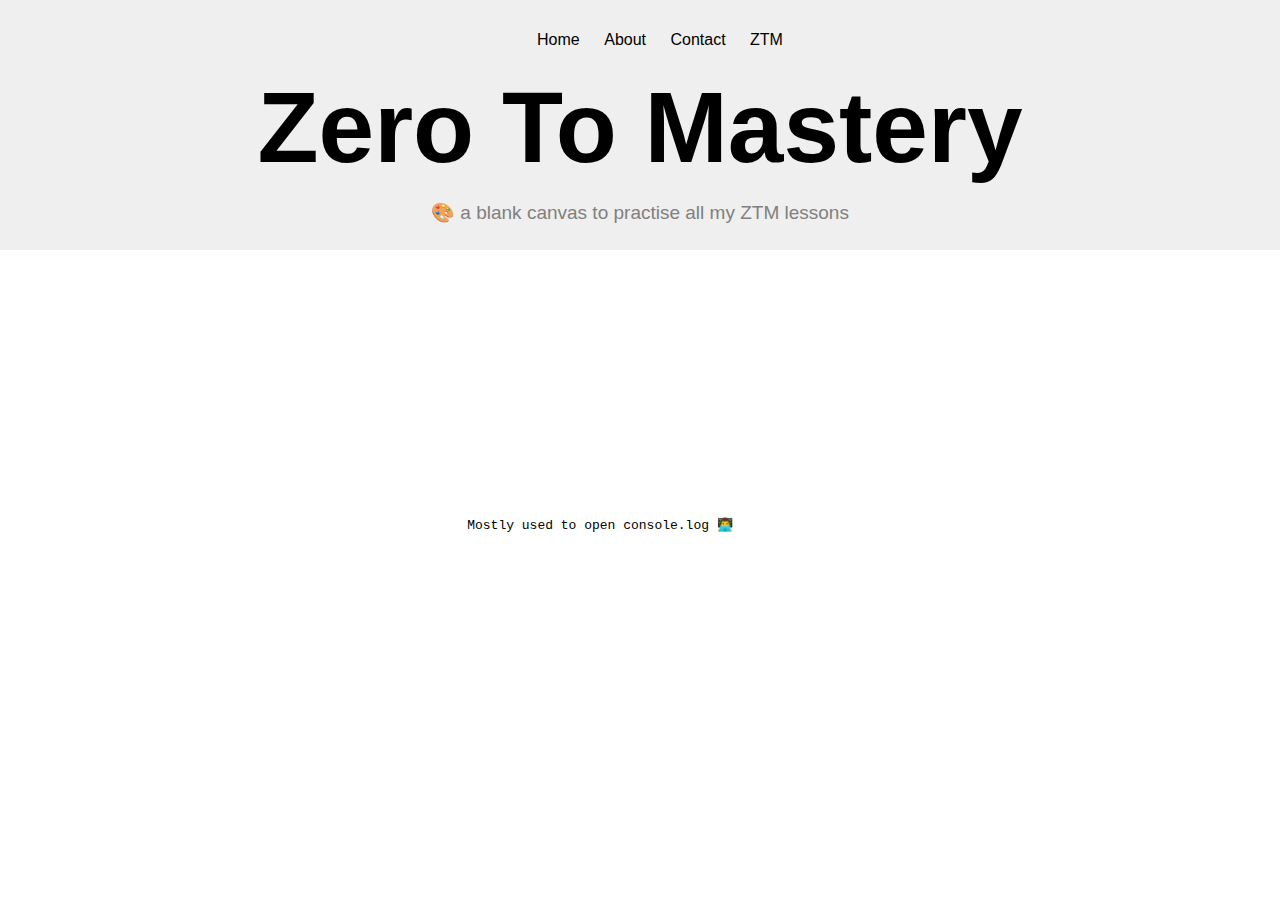
==== ztm.html @ 9693ffe4 "Add files via upload" ====
<!DOCTYPE html>
<html lang="en">
<head>
    <meta charset="UTF-8">
    <meta name="viewport" content="width=device-width, initial-scale=1.0">
    <title>ZTM</title>
    <link href="style.css" type="text/css" rel="stylesheet"></link>
</head>
<body style="margin: 0; padding: 0;">
    <header style="background-color: rgba(128, 128, 128, 0.129); width: 100%; padding: 10px;">
        <nav>
            <ul> 
                <a href="index.html"><li class="nav">Home</li></a>
                <li class="nav">About</li>
                <li class="nav">Contact</li>
                <a href="ztm.html"><li class="nav">ZTM</li></a>
            </ul>
        </nav>
        <h1 style="text-align: center;">Zero To Mastery</h1>
        <h2 style="color: grey; font-weight: 400; text-align: center; font-size: 19px;">🎨 a blank canvas to practise all my ZTM lessons</h2>
    </header>
    <section style="height: 50vh; width: 100%; margin: 50px; display: flex; justify-content: center; align-items: center;">
        <p style="font-family: monospace;">Mostly used to open console.log 👨‍💻</p>
    </section>
    <script src="script2.js" type="text/javascript"></script>
</body>
</html>
---- style.css ----
body {
    display: flex;
    flex-direction: column;
    align-items: center;
    padding: 5rem;
    font-family: Verdana, Geneva, Tahoma, sans-serif;
}

main {
    display: flex;
    align-items: center;
    height: 70vh;
    min-height: 600px;
  
}

.contentcontainer {
    display: grid;
    grid-template-columns: 2fr 1fr;
    gap: 35px;
}

h1 {
    font-size: 100px;
    font-family: Verdana, Geneva, Tahoma, sans-serif;
    margin: 0;
}

a {
    text-decoration: none;
    color: black;
}
.h1container {
    display: flex;
    flex-direction: column;
    justify-content: center;
    gap: 25px;
}

p {
    padding-right: 5rem;
}



.mainwrapper {
    max-width: 1440px;
}

button {
    width: 150px;
    height: 50px;
    border-radius: 10px;
    border-width: 1px;
    background-color: #ffa500;
    font-size: 19px;
    font-weight: 300;
    align-self: flex-start;
}

button:hover {
    cursor: pointer;
}
li {
    list-style: none;
    display: inline;
    margin: 10px;
}

li:hover {
    cursor: pointer;
}
.imgcontainer {
    display: flex;
    justify-content: center;
    align-items: center;
}
img {
    width: 75%;
    min-width: 347px;
    border-radius: 50%;
}

nav {
    display: flex;
    justify-content: space-around;
    margin: 5px;
}

footer {
    display: flex;
    justify-content: center;
}
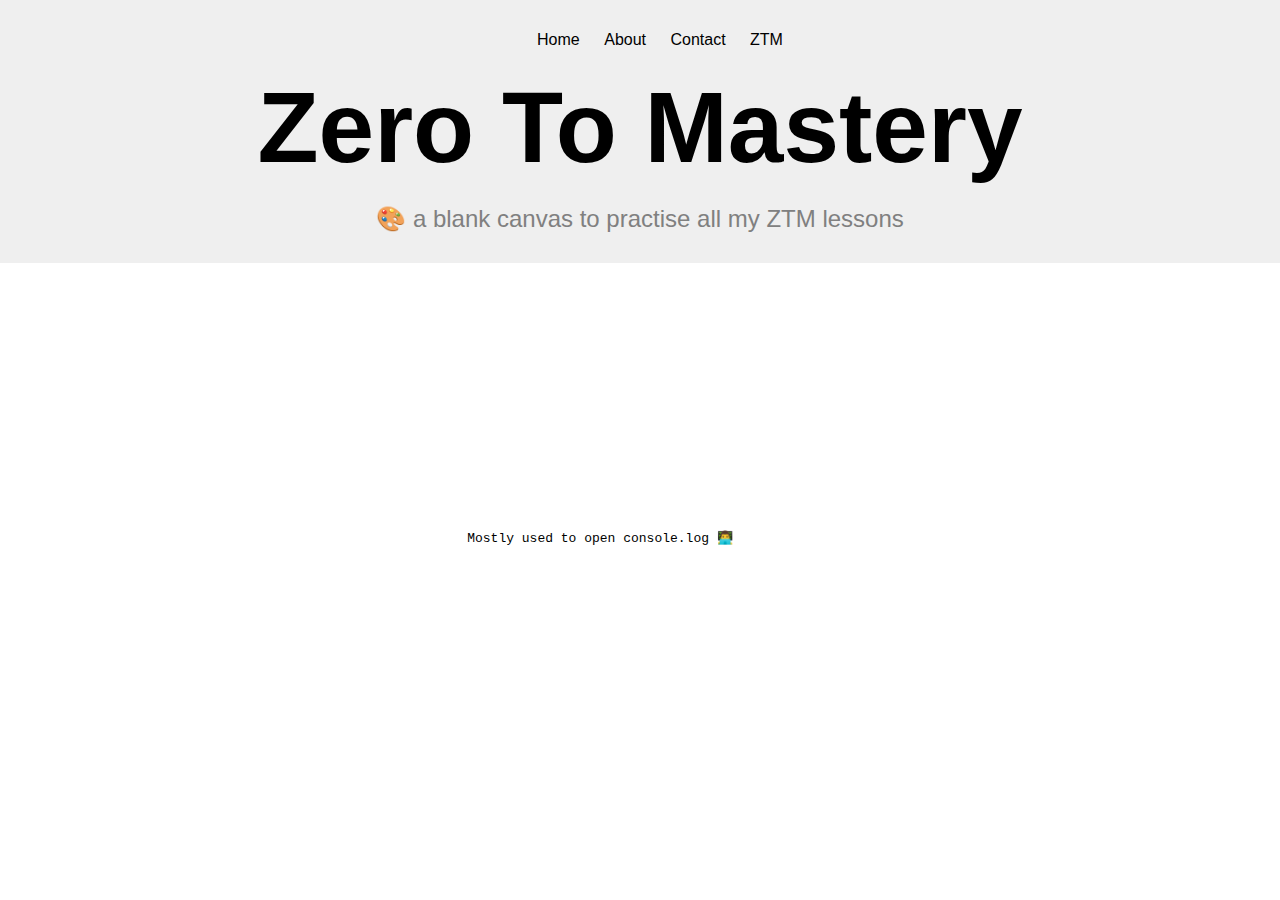
==== commit 03f5b277: "Add files via upload" ====
--- a/ztm.html
+++ b/ztm.html
@@ -17,7 +17,7 @@
             </ul>
         </nav>
         <h1 style="text-align: center;">Zero To Mastery</h1>
-        <h2 style="color: grey; font-weight: 400; text-align: center; font-size: 19px;">🎨 a blank canvas to practise all my ZTM lessons</h2>
+        <h2 style="color: grey; font-weight: 400; text-align: center;">🎨 a blank canvas to practise all my ZTM lessons</h2>
     </header>
     <section style="height: 50vh; width: 100%; margin: 50px; display: flex; justify-content: center; align-items: center;">
         <p style="font-family: monospace;">Mostly used to open console.log 👨‍💻</p>
--- a/style.css
+++ b/style.css
@@ -89,6 +89,69 @@
 }
 
 footer {
-    display: flex;
-    justify-content: center;
-}+    position: fixed;
+}
+
+@media only screen and (max-width: 600px) {
+    body {
+
+    }
+    h1 {
+        font-size: 2rem;
+        margin: 10px;
+        padding: 0px 20px;
+    }
+
+    h2 {
+        font-size: 0.6rem;
+    }
+
+    li {
+        font-size: 0.8rem;
+    }
+    ul {
+        display: flex;
+        justify-content: center;
+        align-items: center;
+        padding: 0;
+        margin: 0;
+    }
+
+    p {
+        padding: 0;
+        margin-bottom: 150px;
+    }
+
+    img {
+        width: 75%;
+        min-width: 150px;
+        border-radius: 50%;
+    }
+
+    .contentcontainer {
+        display: grid;
+        margin-top: 100px;
+        grid-template-columns: 1fr;
+        gap: 35px;
+    }
+
+    .mainwrapper {
+        max-width: 1440px;
+        margin: 0;
+    }
+    #bodyTxt {
+        margin-bottom: 0px;
+        padding: 0px 30px;
+    }
+    body {
+        padding: 5px;
+    }
+    footer {
+        margin: 5px;
+        display: inline;
+    }
+    button {
+        align-self: center;
+        margin: 20px 0px;
+    }
+  }